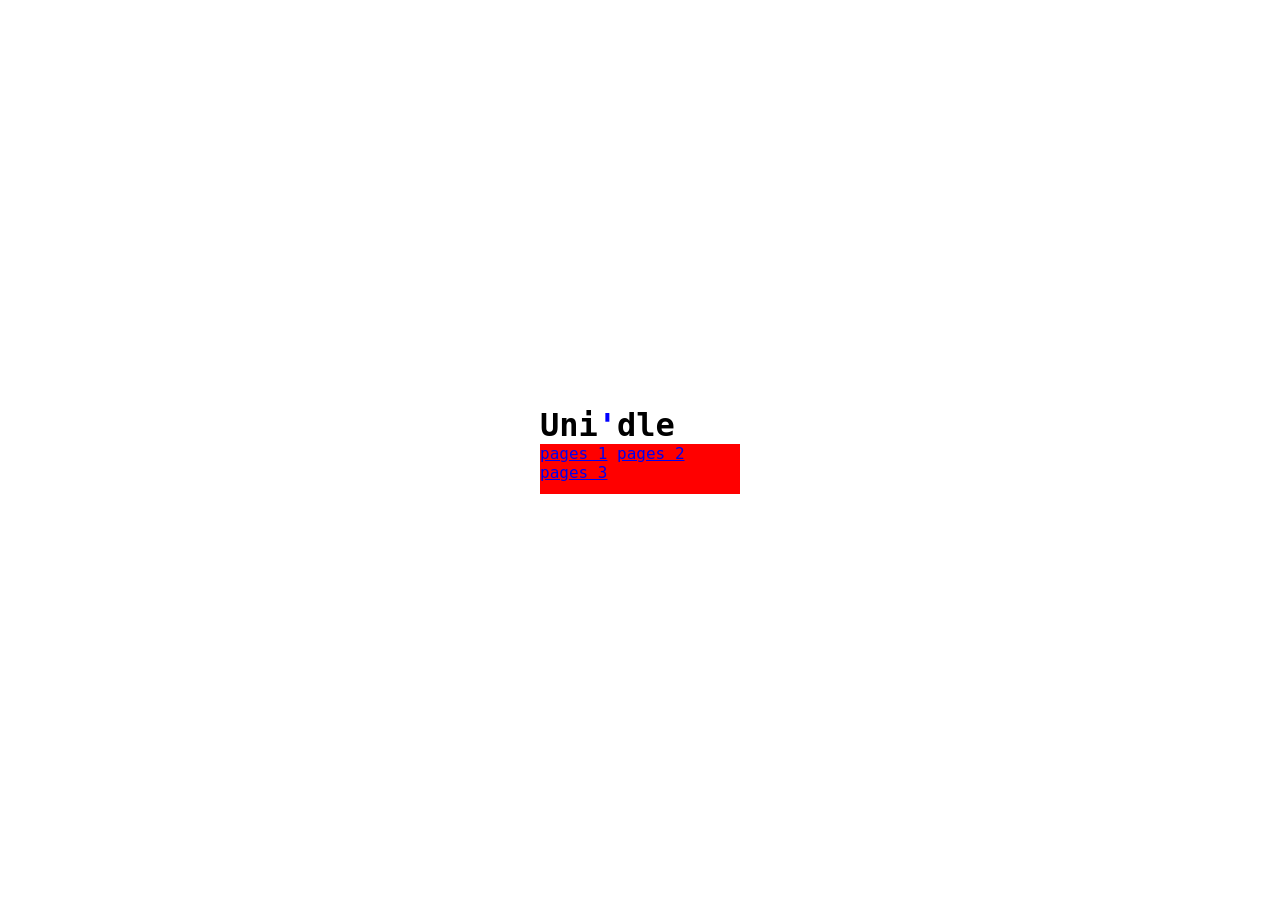
==== index.html @ 7c464264 "." ====
<!-- index.html -->
<!doctype html>
<html lang="en">
    <head>
        <meta charset="UTF-8" />
        <meta name="viewport" content="width=device-width, initial-scale=1.0" />
        <title>Unidle</title>
        <link rel="stylesheet" href="styles.css" />
        <script src="js/app.js" defer></script>
    </head>
    <body>
        <div id="page-c">
            <h1>Uni<span style="color: blue">'</span>dle</h1>
            <div class="base">
                <a href="#page1.html" data-page="pages/page1.html" class="nav-b"
                    >pages 1</a
                >
                <a href="#page2.html" data-page="pages/page2.html" class="nav-b"
                    >pages 2</a
                >
                <a href="#page3.html" data-page="pages/page3.html" class="nav-b"
                    >pages 3</a
                >
                <!--<main id="page-c"></main>-->
            </div>
        </div>
    </body>
</html>
---- styles.css ----
* {
    box-sizing: border-box;
    margin: 0;
    padding: 0;
}

body {
    font-family: "Space Mono", monospace;
    display: grid;
    flex-direction: column;
    justify-content: center;
    align-items: center;
    min-height: 100vh;
    width: 100%;
    font-weight: 300;
    font-style: normal;
}

.base {
    width: 200px;
    height: 50px;
    background-color: red;
}
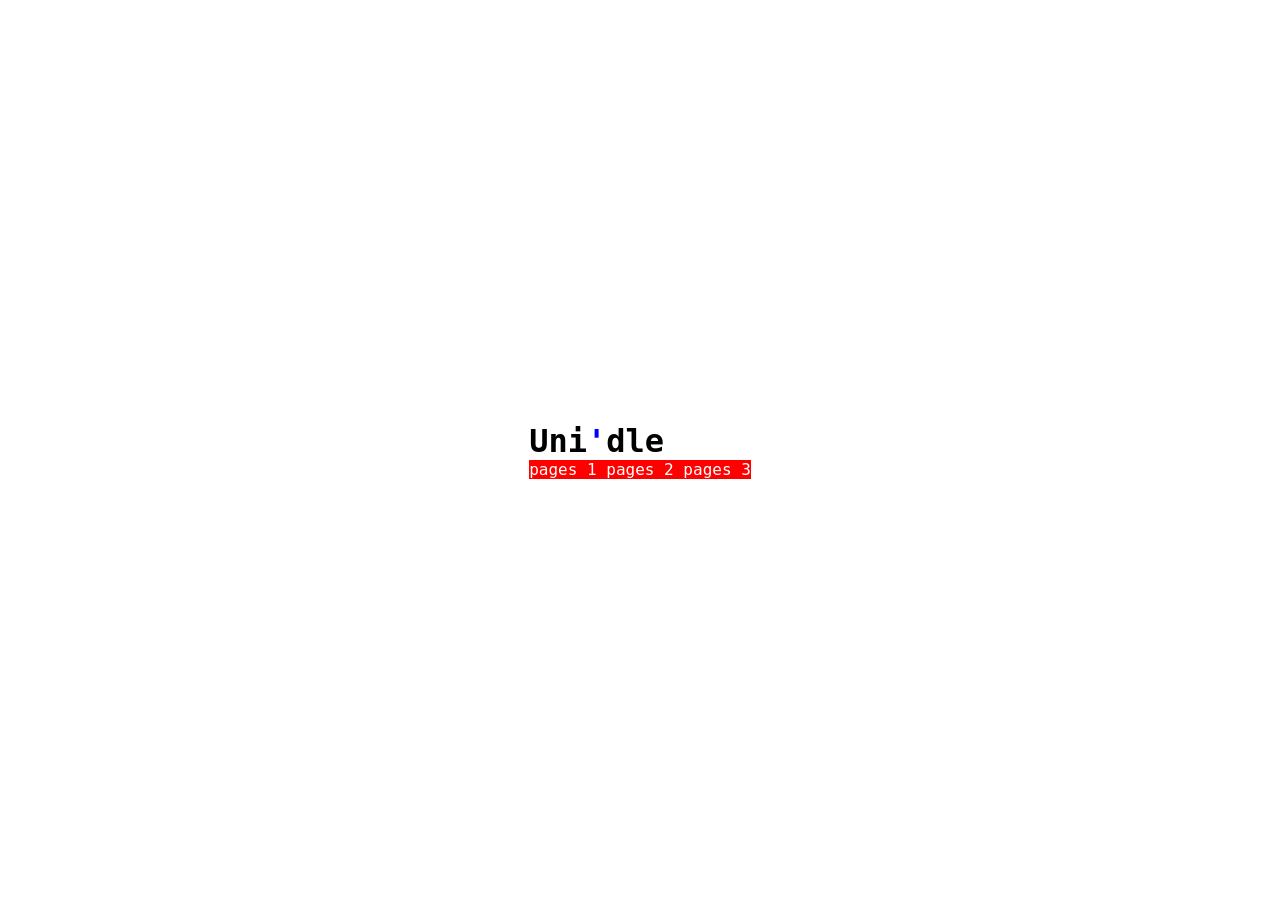
==== commit 5f039003: "." ====
--- a/index.html
+++ b/index.html
@@ -9,7 +9,7 @@
         <script src="js/app.js" defer></script>
     </head>
     <body>
-        <div id="page-c">
+        <main id="page-c">
             <h1>Uni<span style="color: blue">'</span>dle</h1>
             <div class="base">
                 <a href="#page1.html" data-page="pages/page1.html" class="nav-b"
@@ -21,8 +21,7 @@
                 <a href="#page3.html" data-page="pages/page3.html" class="nav-b"
                     >pages 3</a
                 >
-                <!--<main id="page-c"></main>-->
             </div>
-        </div>
+        </main>
     </body>
 </html>
--- a/styles.css
+++ b/styles.css
@@ -17,7 +17,12 @@
 }
 
 .base {
-    width: 200px;
-    height: 50px;
+    width: auto;
+    height: auto;
     background-color: red;
 }
+
+a {
+    text-decoration: none;
+    color: white;
+}
